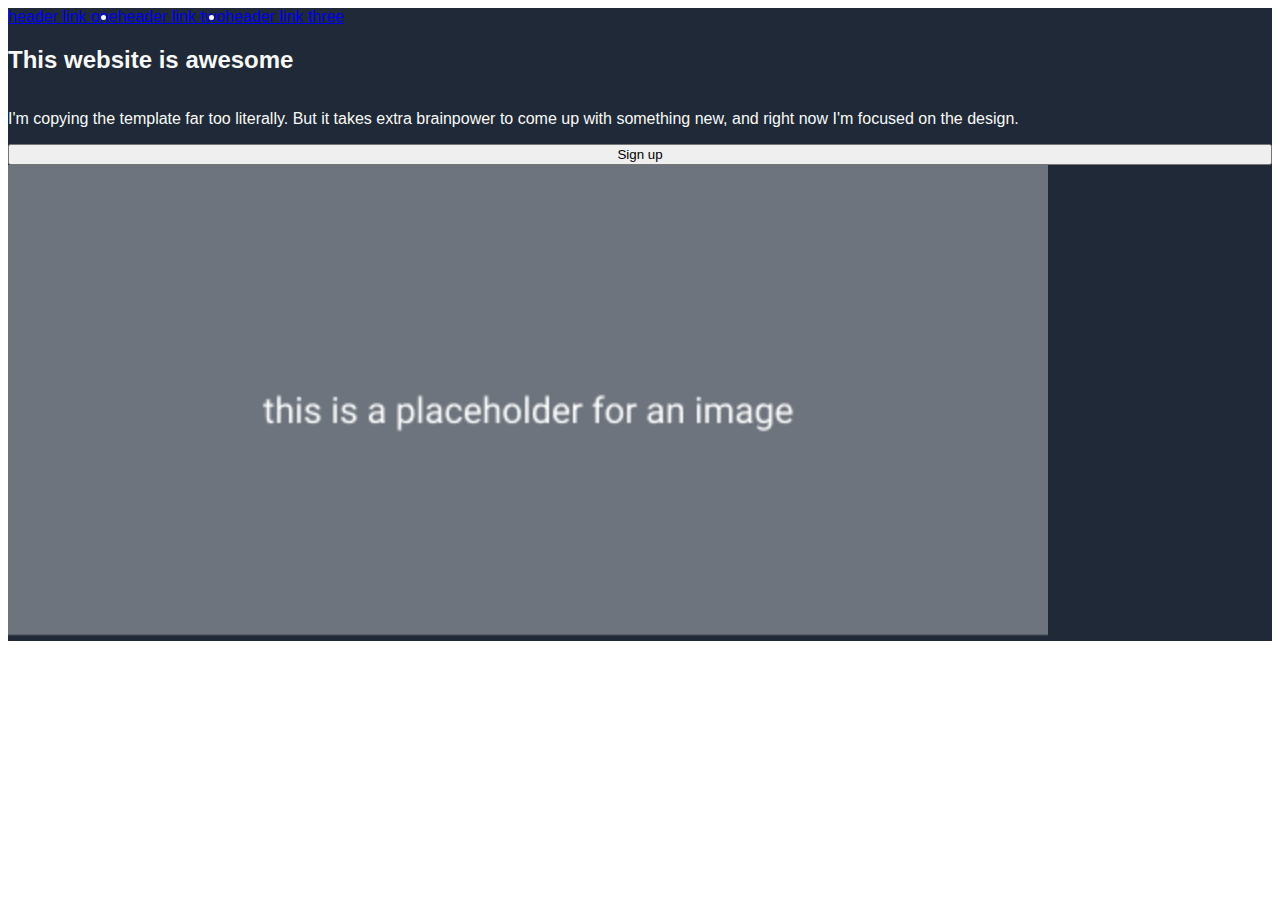
==== foundations/landing-page/index.html @ 1bae9975 "started landing page project" ====
<!DOCTYPE html>
<html lang="en">
<head>
    <meta charset="UTF-8">
    <meta name="viewport" content="width=device-width, initial-scale=1.0">
    <link rel="stylesheet" href="style.css">
    <title>Landing Page</title>
</head>
<body>
    <div class="header">
        <div class="topbar" Header Logo <ul>
            <li><a href="#">header link one</a></li>
            <li><a href="#">header link two</a></li>
            <li><a href="#">header link three</a></li>
            </ul>
        </div>
        <div class="header-content">
            <h2>This website is awesome</h2>
            <p>I'm copying the template far too literally. But it takes extra brainpower to come up with something new, and
                right now I'm focused on the design.</p>
            <button>Sign up</button>
        </div>
        <img src="./images/placeholder.png">
    </div>

</body>
</html>
---- foundations/landing-page/style.css ----
.header {
    font-family: Roboto, sans-serif;
    color: #F9FAF8;
    background-color: #1F2937;
}

.topbar {
    display: flex;
}

.header-content {
    display: flex;
    flex-direction: column;
}
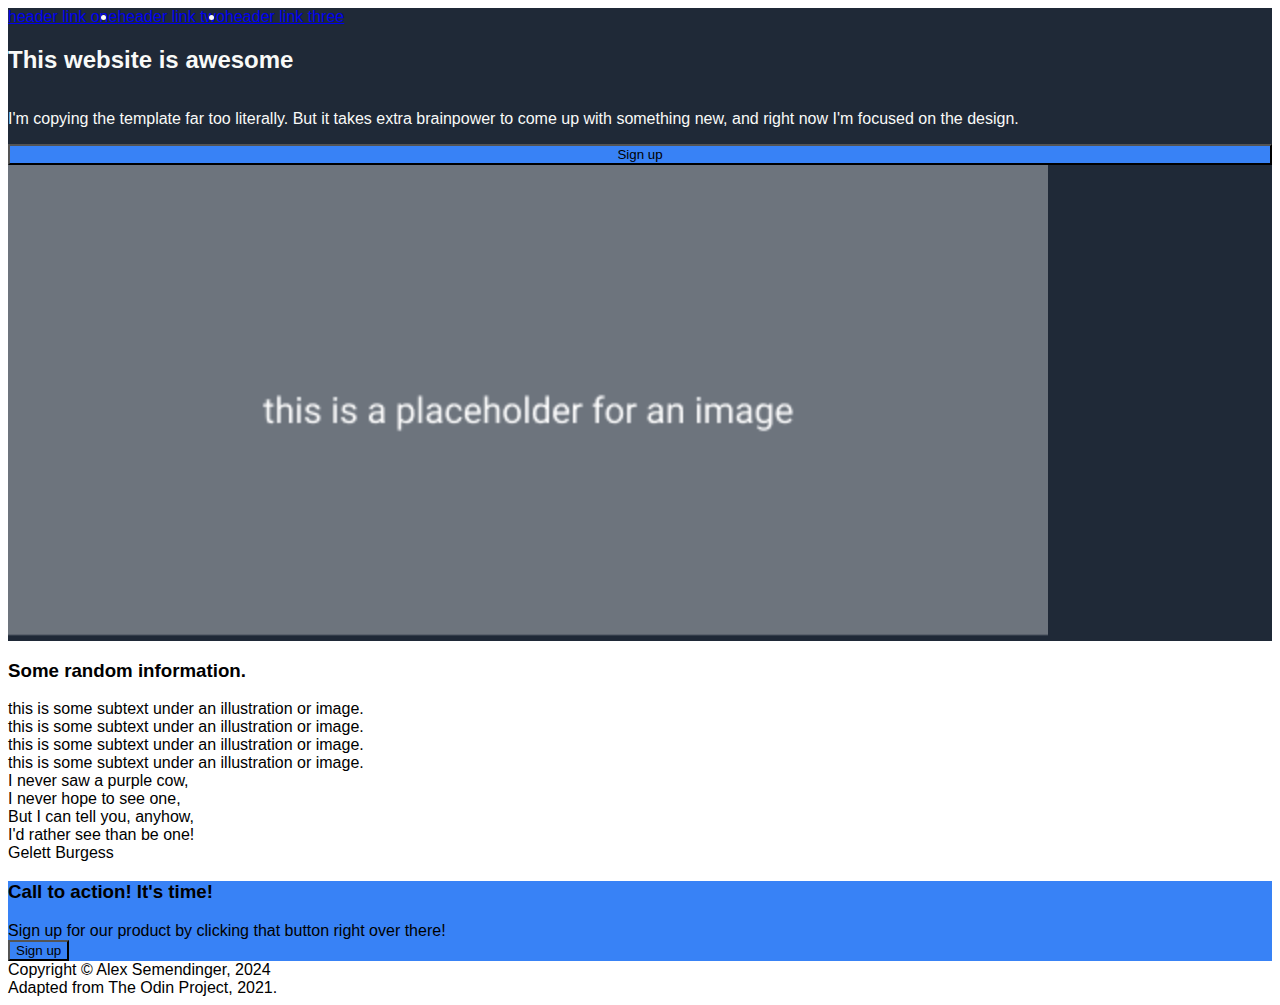
==== commit 1d264761: "basic html of landing page" ====
--- a/foundations/landing-page/index.html
+++ b/foundations/landing-page/index.html
@@ -23,5 +23,46 @@
         <img src="./images/placeholder.png">
     </div>
 
+    <div class="info">
+        <h3>Some random information.</h3>
+        <div class="info-card">
+            <div class="img-placeholder"> </div>
+            this is some subtext under an illustration or image.
+        </div>
+        <div class="info-card">
+            <div class="img-placeholder"> </div>
+            this is some subtext under an illustration or image.
+        </div>
+        <div class="info-card">
+            <div class="img-placeholder"> </div>
+            this is some subtext under an illustration or image.
+        </div>
+        <div class="info-card">
+            <div class="img-placeholder"> </div>
+            this is some subtext under an illustration or image.
+        </div>
+    </div>
+
+    <div class="big-quote">
+        I never saw a purple cow,<br>
+        I never hope to see one,<br>
+        But I can tell you, anyhow,<br>
+        I'd rather see than be one!
+        <div class="quote-attrib">Gelett Burgess</div>
+    </div>
+
+    <div class="call-to-action">
+        <div>
+        <h3>Call to action! It's time!</h3>
+        Sign up for our product by clicking that button right over there!
+        </div>
+        <button>Sign up</button>
+    </div>
+
+    <div class="footer">
+        Copyright © Alex Semendinger, 2024 <br>
+        Adapted from The Odin Project, 2021.
+    </div>
+
 </body>
 </html>--- a/foundations/landing-page/style.css
+++ b/foundations/landing-page/style.css
@@ -1,5 +1,8 @@
+* { 
+    font-family: Roboto, sans-serif;
+}
+
 .header {
-    font-family: Roboto, sans-serif;
     color: #F9FAF8;
     background-color: #1F2937;
 }
@@ -11,4 +14,19 @@
 .header-content {
     display: flex;
     flex-direction: column;
+}
+
+.header-content
+
+.img-placeholder {
+    width: 135px;
+    height: 135px;
+    border: solid #3882F6 4px;
+    border-radius: 10%;
+    box-sizing: border-box;
+}
+
+button,
+.call-to-action {
+    background-color: #3882F6;
 }